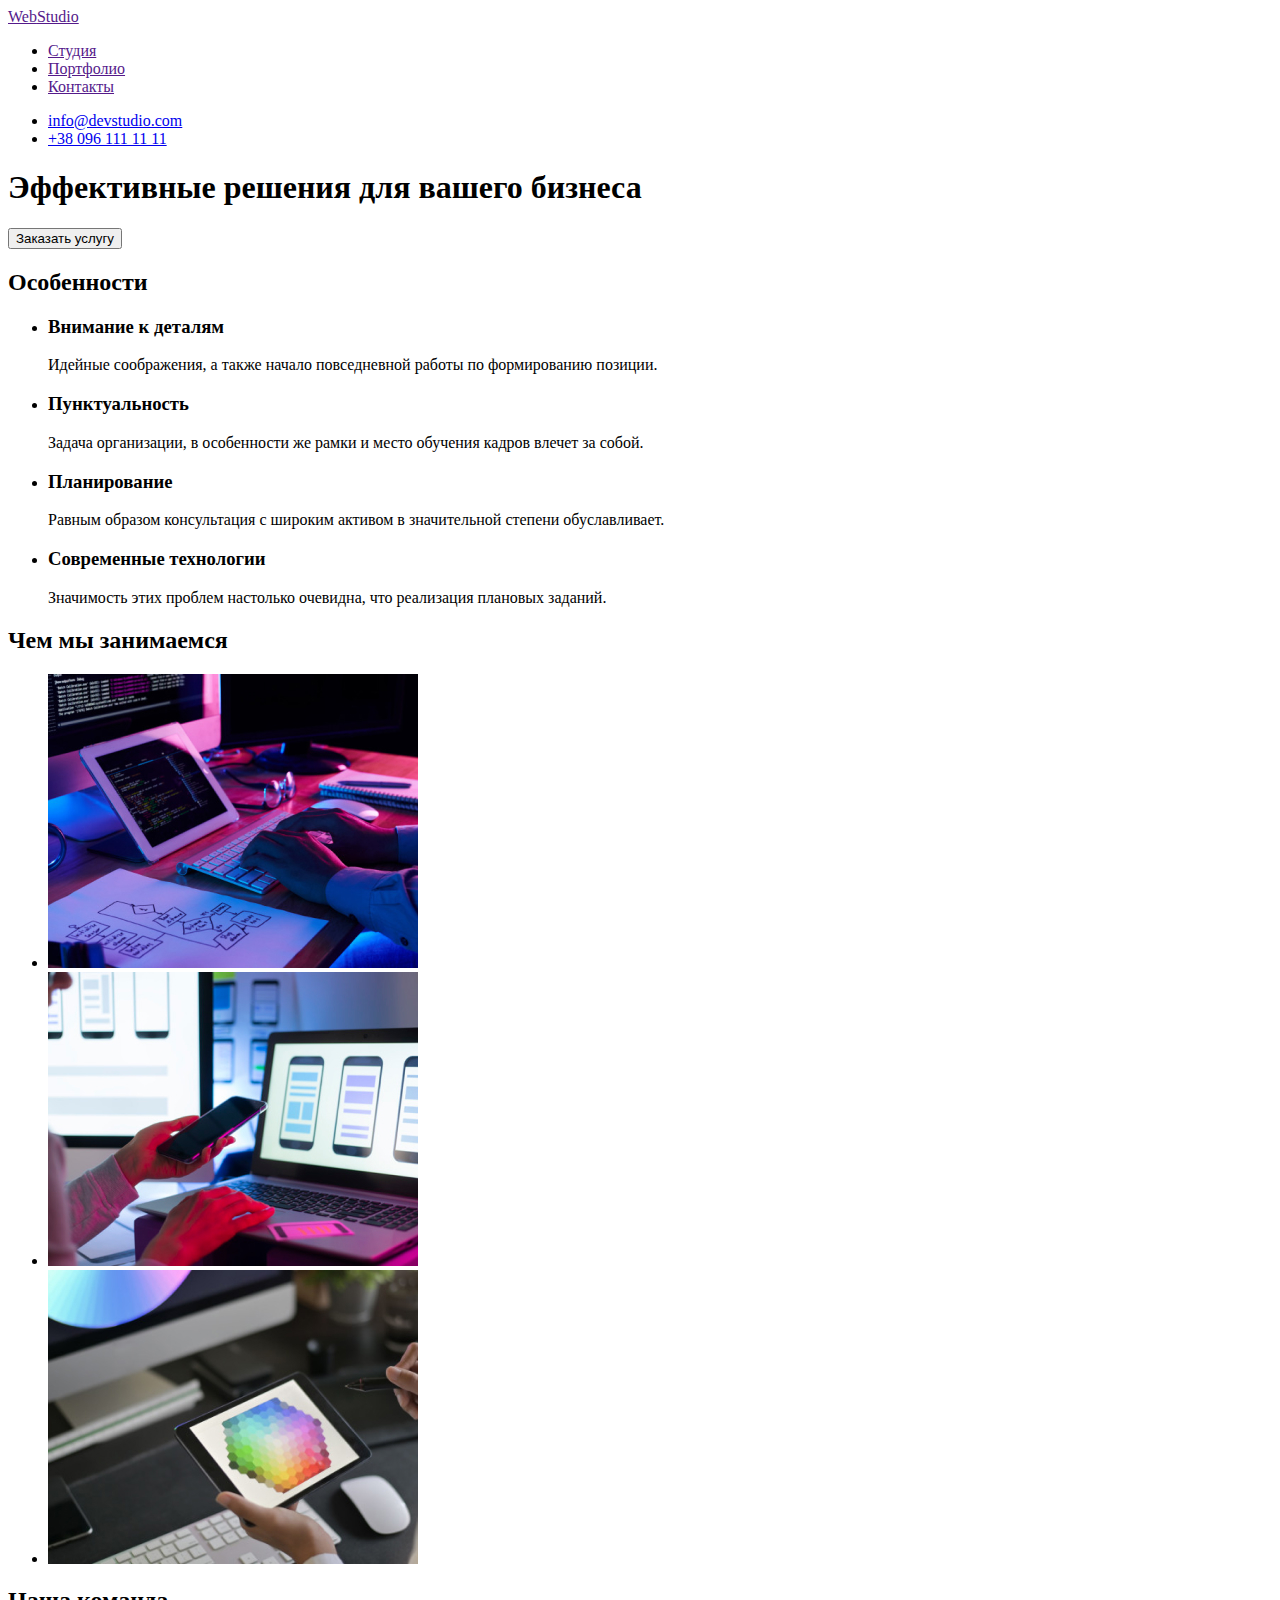
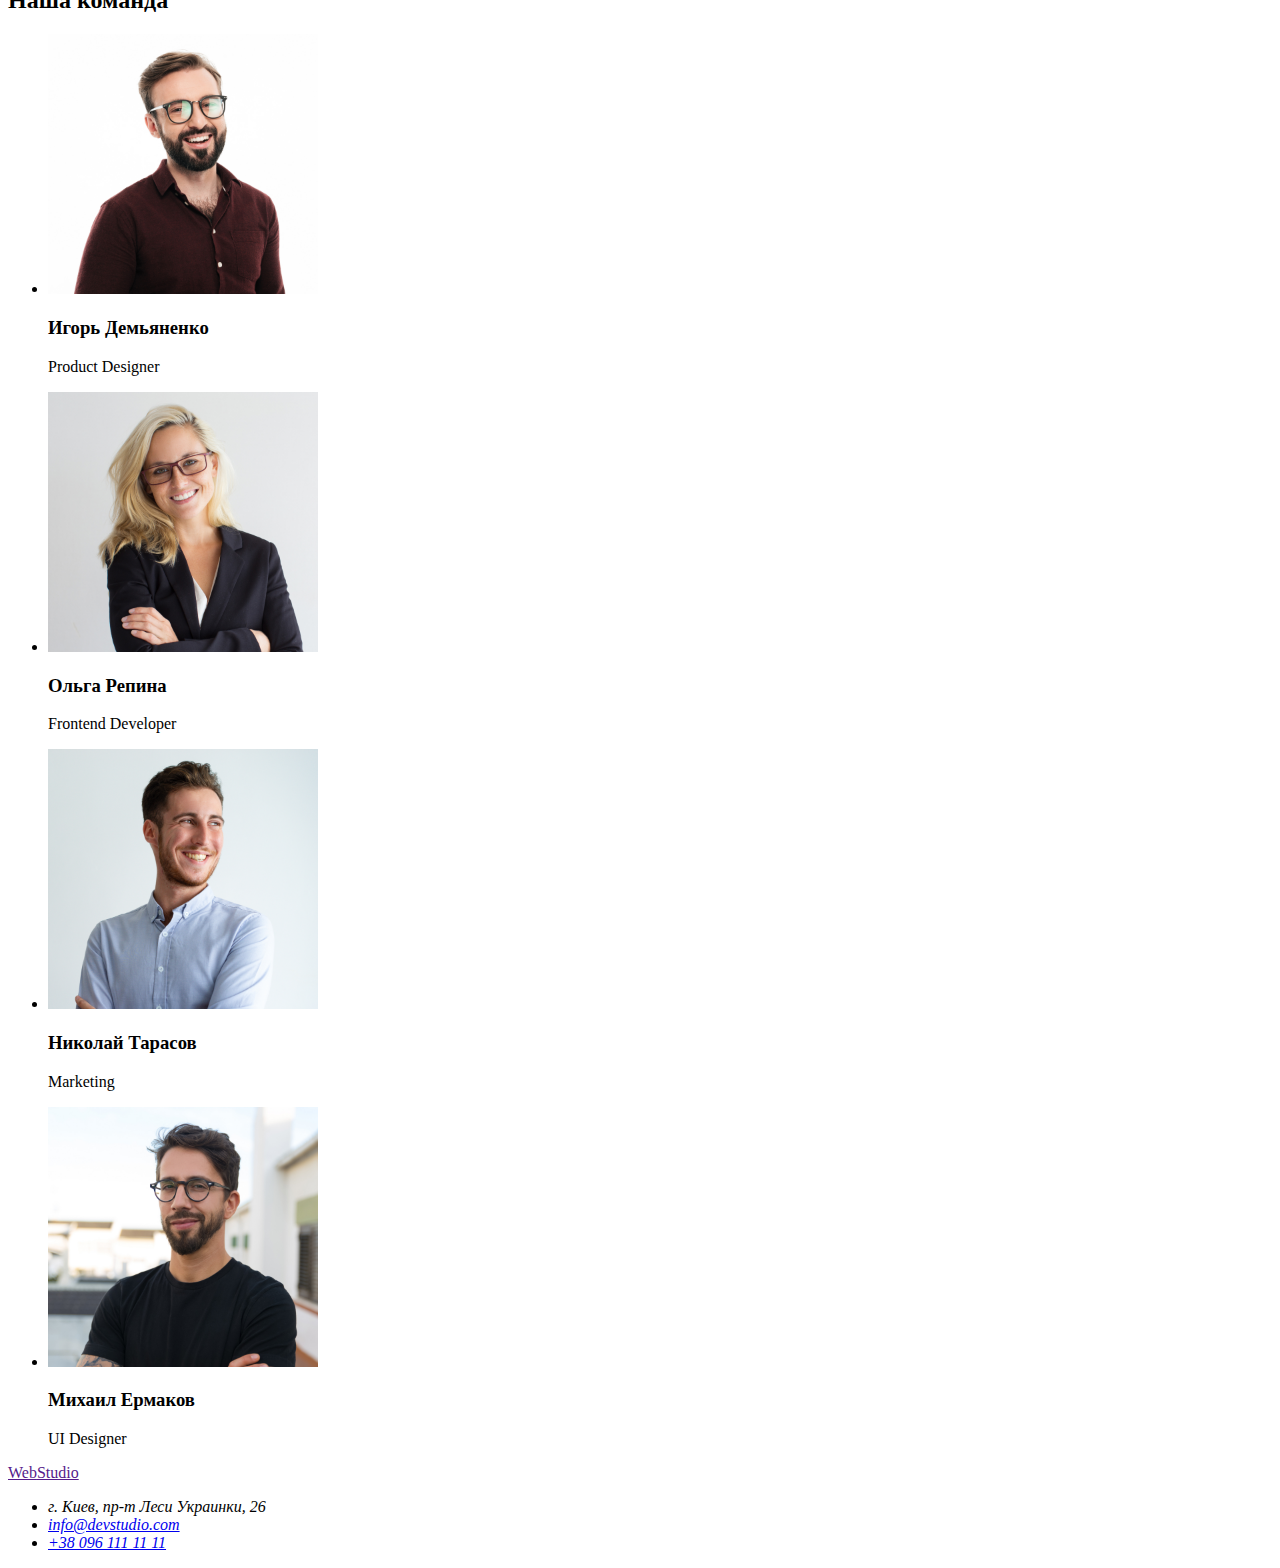
==== index.html @ 8ad3104b "Клонирую репозиторий" ====
<!DOCTYPE html>
<html lang="ru">
<head>
    <meta charset="UTF-8">
    <meta http-equiv="X-UA-Compatible" content="IE=edge">
    <meta name="viewport" content="width=device-width, initial-scale=1.0">
    <title>WebStudio</title>
</head>
<body>
    <header>
        <!-- Навигация -->
        <nav>
            <a href=""><span>Web</span>Studio</a>
            <ul>
                <li>
                    <a href="">Студия</a>
                </li>
                <li>
                    <a href="">Портфолио</a>
                </li>
                <li>
                    <a href="">Контакты</a>
                </li>
            </ul>
        </nav>
        <!-- Контакты -->
        <ul>
            <li>
                <a href="mailto:info@devstudio.com">info@devstudio.com</a>
            </li>
            <li>
                <a href="tel:+380961111111">+38 096 111 11 11</a>
            </li>
        </ul>  
    </header>
         <!-- Контентная часть -->
    <main>
        <!-- Герой -->
        <section>
             <h1>Эффективные решения для вашего бизнеса</h1>
             <button type="button">Заказать услугу</button>
        </section>
        <!-- Секция 2 Особенности -->
        <section>
            <h2>Особенности</h2>
            <ul>
                <li>
                    <h3>Внимание к деталям</h3>
                    <p>Идейные соображения, а также начало повседневной работы по формированию позиции.</p>
                </li>
                <li>
                    <h3>Пунктуальность</h3>
                    <p>Задача организации, в особенности же рамки и место обучения кадров влечет за собой.</p>
                </li>
                <li>
                    <h3>Планирование</h3>
                    <p>Равным образом консультация с широким активом в значительной степени обуславливает.</p>
                </li>
                <li>
                    <h3>Современные технологии</h3>
                    <p>Значимость этих проблем настолько очевидна, что реализация плановых заданий.</p>
                </li>
            </ul>
        </section>
        <!-- Секция 3 чем занимаемся  -->
        <section>
            <h2>Чем мы занимаемся</h2>
            <ul>
                <li>
                    <img src="./images/img1.jpg" alt="Планшет с клавиатурой" width="370">
                </li>
                <li>
                    <img src="./images/img2.jpg" alt="Телефон и ноутбук" width="370">
                </li>
                <li>
                    <img src="./images/img3.jpg" alt="Планшет" width="370">
                </li>
            </ul>
        </section>
        <!-- Секция 4 Команда -->
        <section>
            <h2>Наша команда</h2>
            <ul>
                <li>
                    <img src="./images/people.jpg" alt="Игорь Демьяненко" width="270">
                    <h3>Игорь Демьяненко</h3>
                    <p>Product Designer</p>
                </li>
                <li>
                    <img src="./images/people2.jpg" alt="Ольга Репина" width="270">
                    <h3>Ольга Репина</h3>
                    <p>Frontend Developer</p>
                </li>
                <li>
                    <img src="./images/people3.jpg" alt="Николай Тарасов" width="270">
                    <h3>Николай Тарасов</h3>
                    <p>Marketing</p>
                </li>
                <li>
                    <img src="./images/people4.jpg" alt="Михаил Ермаков" width="270">
                    <h3>Михаил Ермаков</h3>
                    <p>UI Designer</p>
                </li>
            </ul>
            
        </section>
    </main>
    <!-- Footer -->
    <footer>
        <a href=""><span>Web</span>Studio</a>
        <address>
            <ul>
                <li>г. Киев, пр-т Леси Украинки, 26</li>
                <li><a href="mailto:info@devstudio.com">info@devstudio.com</a></li>
                <li><a href="tel:+380961111111">+38 096 111 11 11</a></li>
            </ul> 
        </address>
    </footer>
    
</body>
</html>
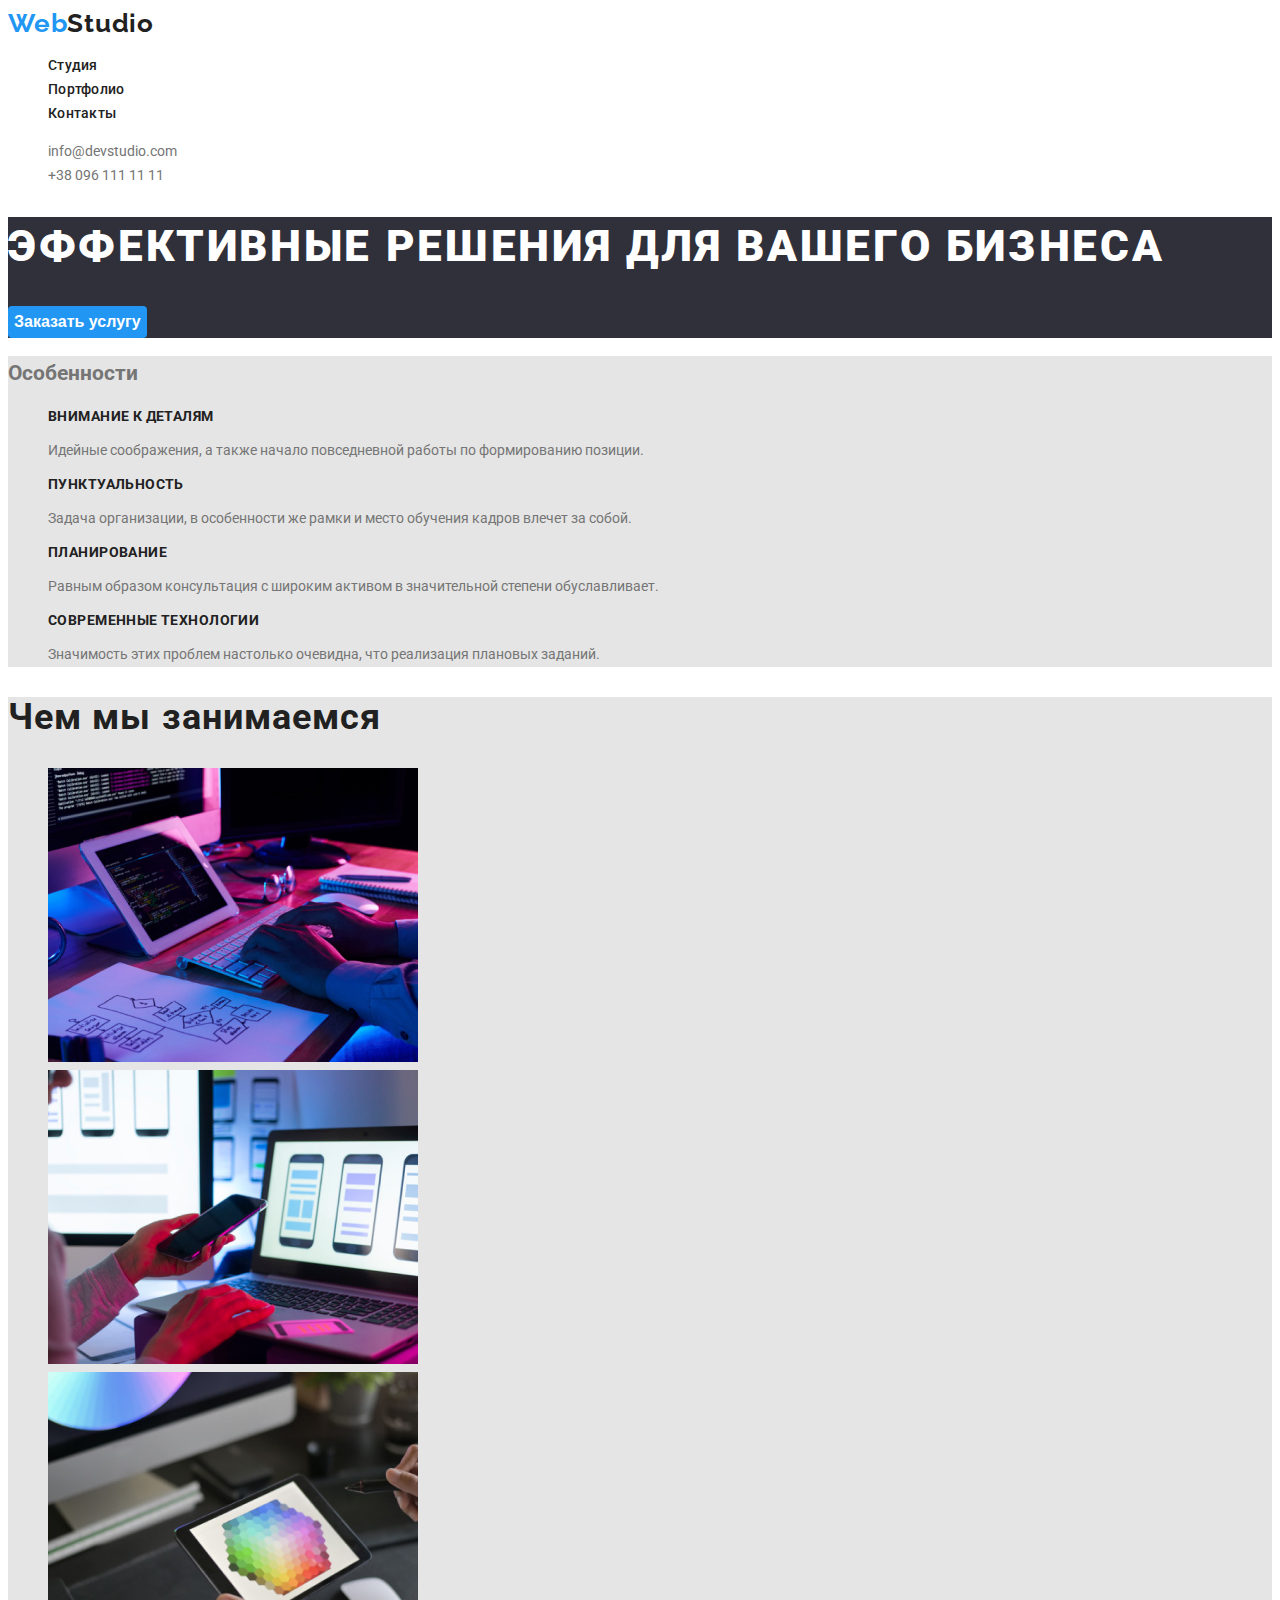
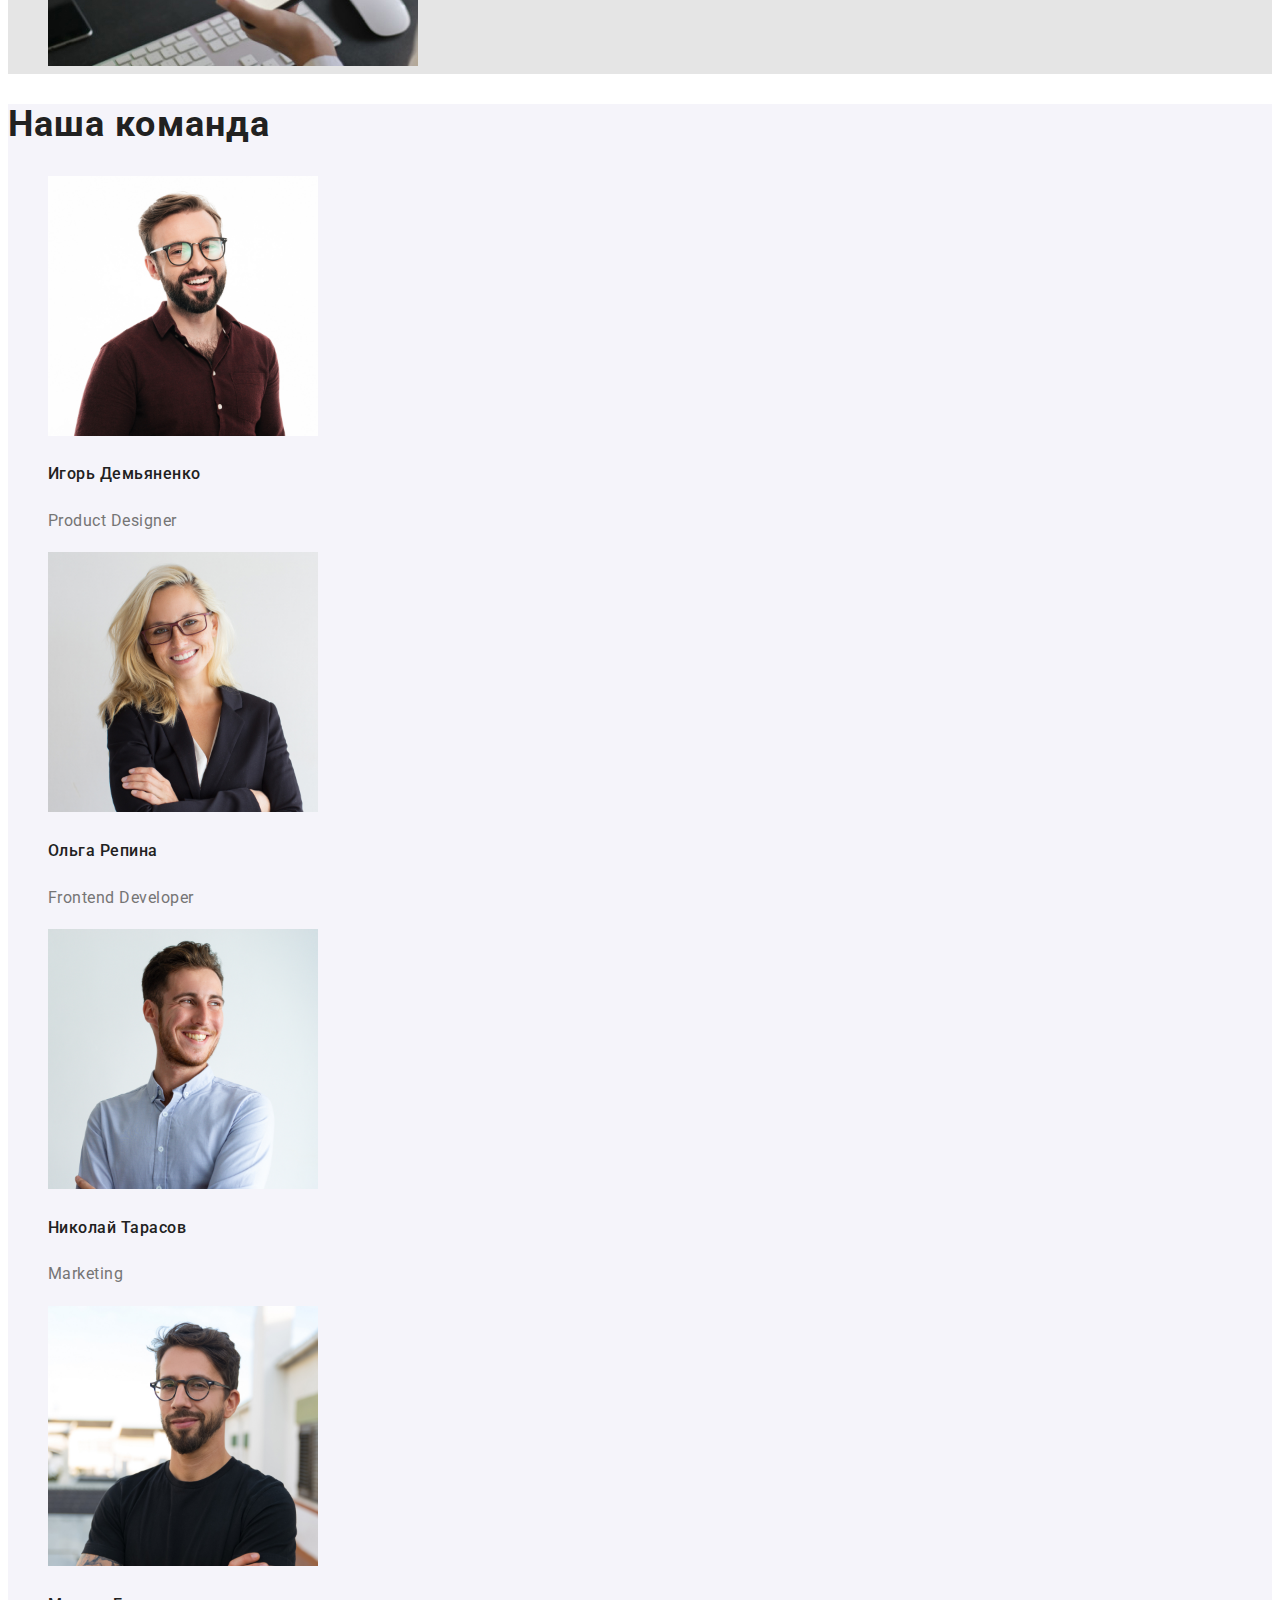
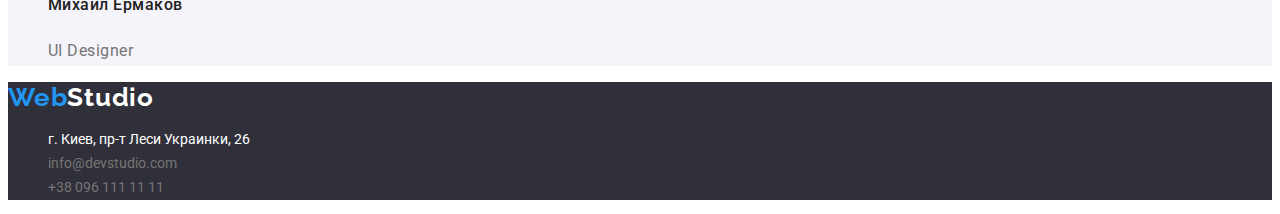
==== commit f38270ed: "появился style.css portfolio.css" ====
--- a/index.html
+++ b/index.html
@@ -4,68 +4,73 @@
     <meta charset="UTF-8">
     <meta http-equiv="X-UA-Compatible" content="IE=edge">
     <meta name="viewport" content="width=device-width, initial-scale=1.0">
+    <link rel="preconnect" href="https://fonts.googleapis.com">
+    <link rel="preconnect" href="https://fonts.gstatic.com" crossorigin>
+    <link href="https://fonts.googleapis.com/css2?family=Raleway:wght@700&family=Roboto:wght@400;500;700;900&display=swap"
+        rel="stylesheet">
+    <link rel="stylesheet" href="/css/styles.css">
     <title>WebStudio</title>
 </head>
 <body>
-    <header>
+    <header class="header-nav">
         <!-- Навигация -->
-        <nav>
-            <a href=""><span>Web</span>Studio</a>
-            <ul>
-                <li>
-                    <a href="">Студия</a>
+        <nav class="navigation">
+            <a href="" class="logo link"><span class="logo-color">Web</span>Studio</a>
+            <ul class="navigation-list">
+                <li class="navigation-list-item">
+                    <a href="./index.html" class="link">Студия</a>
                 </li>
-                <li>
-                    <a href="">Портфолио</a>
+                <li class="navigation-list-item">
+                    <a href="./portfolio.html" class="link">Портфолио</a>
                 </li>
-                <li>
-                    <a href="">Контакты</a>
+                <li class="navigation-list-item">
+                    <a href="" class="link">Контакты</a>
                 </li>
             </ul>
         </nav>
         <!-- Контакты -->
-        <ul>
+        <ul class="contacts">
             <li>
-                <a href="mailto:info@devstudio.com">info@devstudio.com</a>
+                <a href="mailto:info@devstudio.com" class="contacts-link link">info@devstudio.com</a>
             </li>
             <li>
-                <a href="tel:+380961111111">+38 096 111 11 11</a>
+                <a href="tel:+380961111111" class="contacts-link link">+38 096 111 11 11</a>
             </li>
         </ul>  
     </header>
          <!-- Контентная часть -->
     <main>
         <!-- Герой -->
-        <section>
-             <h1>Эффективные решения для вашего бизнеса</h1>
-             <button type="button">Заказать услугу</button>
+        <section class="hero">
+             <h1 class="hero-title">Эффективные решения для вашего бизнеса</h1>
+             <button type="button" class="hero-btn">Заказать услугу</button>
         </section>
         <!-- Секция 2 Особенности -->
-        <section>
-            <h2>Особенности</h2>
-            <ul>
-                <li>
-                    <h3>Внимание к деталям</h3>
-                    <p>Идейные соображения, а также начало повседневной работы по формированию позиции.</p>
+        <section class="qualities">
+            <h2 class="logic-title">Особенности</h2>
+            <ul class="qualities-list">
+                <li class="qualities-item">
+                    <h3 class="qualities-title">Внимание к деталям</h3>
+                    <p >Идейные соображения, а также начало повседневной работы по формированию позиции.</p>
                 </li>
-                <li>
-                    <h3>Пунктуальность</h3>
-                    <p>Задача организации, в особенности же рамки и место обучения кадров влечет за собой.</p>
+                <li class="qualities-item">
+                    <h3 class="qualities-title">Пунктуальность</h3>
+                    <p >Задача организации, в особенности же рамки и место обучения кадров влечет за собой.</p>
                 </li>
-                <li>
-                    <h3>Планирование</h3>
-                    <p>Равным образом консультация с широким активом в значительной степени обуславливает.</p>
+                <li class="qualities-item">
+                    <h3 class="qualities-title">Планирование</h3>
+                    <p >Равным образом консультация с широким активом в значительной степени обуславливает.</p>
                 </li>
-                <li>
-                    <h3>Современные технологии</h3>
-                    <p>Значимость этих проблем настолько очевидна, что реализация плановых заданий.</p>
+                <li class="qualities-item">
+                    <h3 class="qualities-title">Современные технологии</h3>
+                    <p> Значимость этих проблем настолько очевидна, что реализация плановых заданий.</p>
                 </li>
             </ul>
         </section>
         <!-- Секция 3 чем занимаемся  -->
-        <section>
-            <h2>Чем мы занимаемся</h2>
-            <ul>
+        <section class="about">
+            <h2 class="section-title">Чем мы занимаемся</h2>
+            <ul class="about-list">
                 <li>
                     <img src="./images/img1.jpg" alt="Планшет с клавиатурой" width="370">
                 </li>
@@ -78,41 +83,41 @@
             </ul>
         </section>
         <!-- Секция 4 Команда -->
-        <section>
-            <h2>Наша команда</h2>
-            <ul>
-                <li>
+        <section class="section-team">
+            <h2 class="section-title">Наша команда</h2>
+            <ul class="our-team">
+                <li class="our-team-list">
                     <img src="./images/people.jpg" alt="Игорь Демьяненко" width="270">
-                    <h3>Игорь Демьяненко</h3>
-                    <p>Product Designer</p>
+                    <h3 class="our-team-name">Игорь Демьяненко</h3>
+                    <p class="our-team-prof">Product Designer</p>
                 </li>
-                <li>
+                <li class="our-team-list">
                     <img src="./images/people2.jpg" alt="Ольга Репина" width="270">
-                    <h3>Ольга Репина</h3>
-                    <p>Frontend Developer</p>
+                    <h3 class="our-team-name">Ольга Репина</h3>
+                    <p class="our-team-prof">Frontend Developer</p>
                 </li>
-                <li>
+                <li class="our-team-list">
                     <img src="./images/people3.jpg" alt="Николай Тарасов" width="270">
-                    <h3>Николай Тарасов</h3>
-                    <p>Marketing</p>
+                    <h3 class="our-team-name">Николай Тарасов</h3>
+                    <p class="our-team-prof">Marketing</p>
                 </li>
-                <li>
+                <li class="our-team-list">
                     <img src="./images/people4.jpg" alt="Михаил Ермаков" width="270">
-                    <h3>Михаил Ермаков</h3>
-                    <p>UI Designer</p>
+                    <h3 class="our-team-name">Михаил Ермаков</h3>
+                    <p class="our-team-prof">UI Designer</p>
                 </li>
             </ul>
             
         </section>
     </main>
     <!-- Footer -->
-    <footer>
-        <a href=""><span>Web</span>Studio</a>
+    <footer class="footer">
+        <a href="" class="logo link"><span class="logo-color">Web</span><span class="logo-white">Studio</span></a>
         <address>
-            <ul>
-                <li>г. Киев, пр-т Леси Украинки, 26</li>
-                <li><a href="mailto:info@devstudio.com">info@devstudio.com</a></li>
-                <li><a href="tel:+380961111111">+38 096 111 11 11</a></li>
+            <ul class="addr-list">
+                <li class="addr-item" >г. Киев, пр-т Леси Украинки, 26</li>
+                <li><a href="mailto:info@devstudio.com" class="contacts-link link">info@devstudio.com</a></li>
+                <li><a href="tel:+380961111111" class="contacts-link link">+38 096 111 11 11</a></li>
             </ul> 
         </address>
     </footer>
--- a/css/styles.css
+++ b/css/styles.css
@@ -0,0 +1,180 @@
+:root {
+  --text-color: #757575;
+  --hover-color: #2196f3;
+  --title-color: #212121;
+}
+
+body {
+  color: var(--text-color);
+  font-family: "Roboto", serif;
+  font-size: 14px;
+  line-height: 1.71;
+}
+
+/* Навигация */
+.header-nav {
+  background-color: #ffffff;
+}
+.logo-color {
+  color: var(--hover-color);
+}
+.logo {
+  font-family: "Raleway", serif;
+  font-size: 26px;
+  line-height: 1.19;
+  letter-spacing: 0.03em;
+  font-weight: 700;
+  color: var(--title-color);
+}
+.link {
+  text-decoration: none;
+}
+.contacts-link {
+  color: var(--text-color);
+}
+
+.contacts li {
+  list-style-type: none;
+}
+.navigation-list {
+  list-style-type: none;
+}
+.navigation-list-item .link {
+  font-size: 14px;
+  line-height: 1.14;
+  letter-spacing: 0.02em;
+  font-weight: 500;
+  color: var(--title-color);
+}
+.navigation-list-item .link:hover,
+.navigation-list-item .link:focus {
+  color: var(--hover-color);
+}
+.contacts-link:hover,
+.contacts-link:focus {
+  color: var(--hover-color);
+}
+.hero {
+  background-color: #2f303a;
+}
+.hero-title {
+  font-weight: 900;
+  font-size: 44px;
+  line-height: 1.36;
+  color: #fff;
+  letter-spacing: 0.06em;
+  text-transform: uppercase;
+}
+.hero-btn {
+  background-color: var(--hover-color);
+  color: #fff;
+  font-weight: 700;
+  font-size: 16px;
+  line-height: 30px;
+
+  border: 0px solid var(--hover-color);
+  border-radius: 4px;
+}
+/* секция 2 особенности  */
+.qualities {
+  background-color: #e5e5e5;
+}
+.qualities-item {
+  list-style-type: none;
+}
+.qualities-title {
+  font-size: 14px;
+  line-height: 1.14;
+  letter-spacing: 0.03em;
+  text-transform: uppercase;
+  color: var(--title-color);
+}
+/* Секция 3 чем мы занимаемся  */
+.about {
+  background-color: #e5e5e5;
+}
+
+.section-title {
+  font-size: 36px;
+  line-height: 1.16;
+  letter-spacing: 0.03em;
+  color: var(--title-color);
+}
+.about-list {
+  list-style-type: none;
+}
+/* Секция 4 наша команда */
+.section-team {
+  background-color: #f5f4fa;
+}
+.our-team {
+  list-style-type: none;
+}
+.our-team-name {
+  font-weight: 500;
+  font-size: 16px;
+  line-height: 1.9;
+  color: var(--title-color);
+  letter-spacing: 0.03em;
+}
+.our-team-prof {
+  font-size: 16px;
+  line-height: 1.9;
+  letter-spacing: 0.03em;
+}
+/* footer */
+
+.addr-list {
+  list-style-type: none;
+  font-style: normal;
+}
+.logo-white {
+  color: #fff;
+}
+.footer {
+  background-color: #2f303a;
+}
+.addr-item {
+  color: #fff;
+}
+
+/* Portfolio */
+
+/* Кнопки */
+.btn-list {
+  list-style-type: none;
+}
+.btn-item {
+  background-color: #f5f4fa;
+  font-size: 16px;
+  line-height: 1.6;
+  letter-spacing: 0.03em;
+  color: #212121;
+  font-weight: 500;
+  font-family: "Roboto", serif;
+}
+.btn-item:hover,
+.btn-item:focus {
+  background-color: var(--hover-color);
+  color: #fff;
+}
+.btn-item {
+  cursor: pointer;
+}
+
+/* Секция примеры работ  */
+
+.work-list {
+  list-style-type: none;
+}
+.work-title {
+  font-size: 18px;
+  line-height: 2;
+  letter-spacing: 0.06em;
+  color: var(--title-color);
+}
+.work-text {
+  font-size: 16px;
+  line-height: 1.9;
+  letter-spacing: 0.03em;
+}
